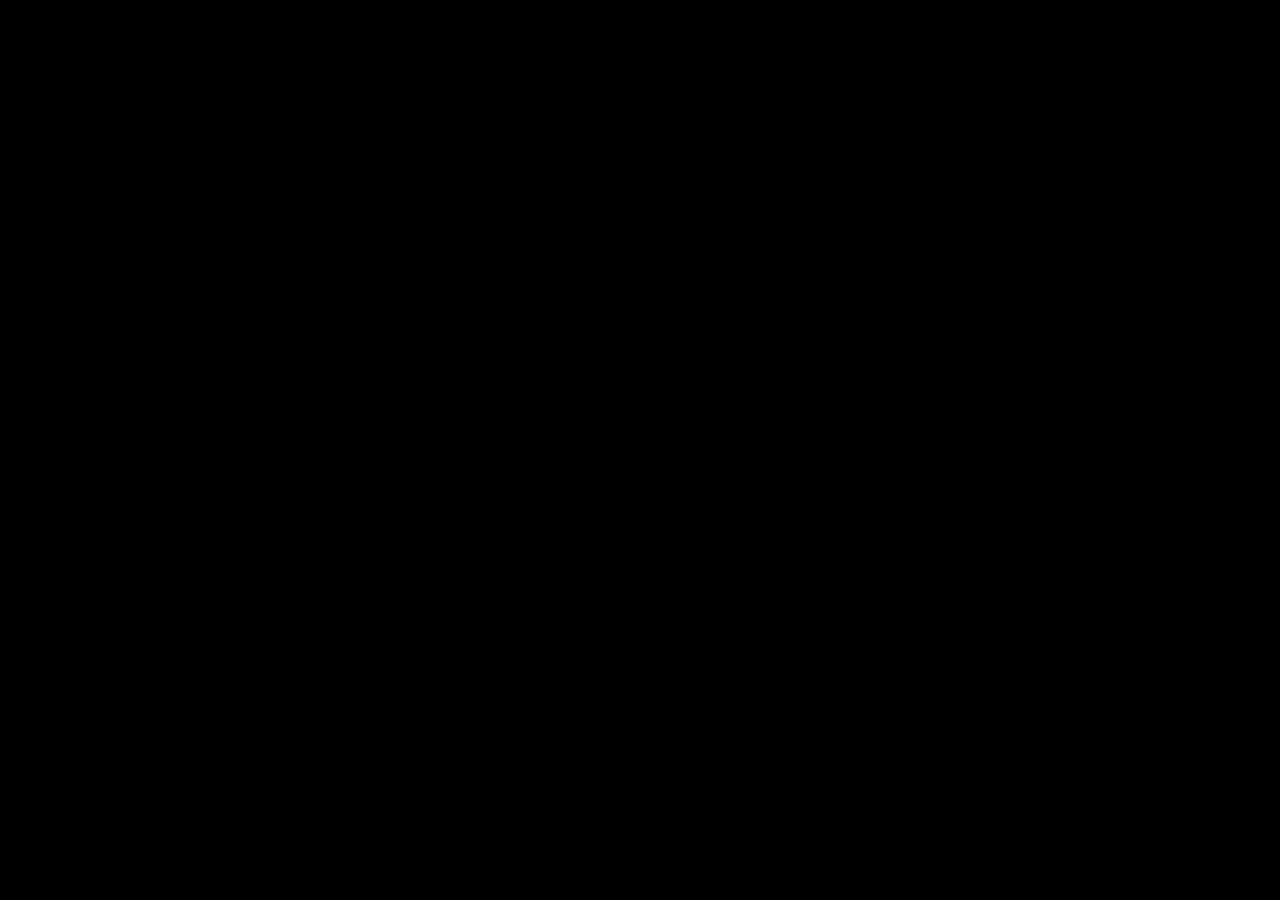
==== index.html @ d5dd2423 "BASE" ====
<!--THIS WEBSITE WAS MADE BY PRIME-->

<!DOCTYPE html>
<html lang="en">

<head>
  <meta charset="UTF-8">
  <meta name="viewport" content="width=device-width, initial-scale=1.0">
  <title>Withered Knights</title>
  <!-- Favicon -->
  <link rel="icon" href="resources/imgs/favicon.ico" type="image/x-icon" />
  <!-- Font Awesome icons -->
  <link rel="stylesheet" href="https://use.fontawesome.com/releases/v5.8.1/css/all.css">
  <!-- Core theme CSS -->
  <link rel="stylesheet" href="styles/styles.css">
</head>

<body>
  <!-- Parallax Pixel Background Animation -->
  <section class="animated-background"> Twitter
    <div id="stars1"></div>
    <div id="stars2"></div>
    <div id="stars3"></div>
  </section>
  <!-- End of Parallax Pixel Background Animation --> PrimeTDMomega

  <a id="profilePicture">
    <img src="resources/imgs/nether-star.png" alt="Profile Picture">
  </a>

  <div id="userName">
    WitheredKnights
  </div>

  <div id="links">
    <a class="link" href="https://github.com/WitheredKnights/wither-bot" target="_blank">
      <i>&nbsp;</i> Wither Bot
    </a>
    <a class="link" href="https://github.com/WitheredKnights/demos-client" target="_blank">
      <i>&nbsp;</i> Demos Client
    </a>
    <a class="link" href="https://github.com/WitheredKnights/lunarCrack" target="_blank">
      <i>&nbsp;</i> Lunar Crack
    </a>
    <a class="link" href="https://github.com/WitheredKnights/resourcePack-Tutorial" target="_blank">
      <i>&nbsp;</i> ResourcePack Tutorial
    </a>
    <a class="link" href="https://github.com/WitheredKnights/badlionCrack" target="_blank">
      <i>&nbsp;</i> Badlion Crack
    </a>
    <a class="link" href="https://github.com/WitheredKnights/WitheredKnights.github.io" target="_blank">
      <i>&nbsp;</i> Website
    </a>
    <a class="link" href="https://github.com/WitheredKnights target="_blank">
      <i>&nbsp;</i> More...
    </a>
  </div>

  <div id="footer">
    Made by • <a class="footer-spons" href="https://github.com/PrimeTDMomega/">prime#6679</a>
  </div>










  <article id="wrap">
    <article id="lightings">
        <section id="one">
              <section id="two">
                  <section id="three">
                      <section id="four">
                          <section id="five">
                              
                          </section>
                      </section>
                  </section>
              </section>
      </section>
      </article>
  </article>











  
</body>

</html>
---- styles/styles.css ----
@import url('https://fonts.googleapis.com/css?family=Karla:400,700&display=swap');

:root {
    --bgColor: #44222b;
    --bgColor2: #090a0f;
    --accentColor: #FFF;
    --font: 'Karla', sans-serif; 
    --delay: .3s;
}





html {
    background: #000;
	width: 100%;
	height: 100%;
}

body {
    margin: 0;
    padding: 0;
    min-height: 100vh;
    font-family: var(--font);
    background: radial-gradient(ellipse at bottom, var(--bgColor) 0%, var(--bgColor2) 100%);
    /* background-image: url('https://bit.ly/3nFVqJh'); */
    opacity: 0;
    animation: 1s ease-out var(--delay) 1 transitionAnimation; /* duration/timing-function/delay/iterations/name */
    animation-fill-mode: forwards;
    background-repeat: no-repeat;
    background-size: cover;
    position: relative;
}

#profilePicture, #profilePicture img {
    position: relative;
    width: 96px;
    height: 96px;
    display: block;
    margin: 40px auto 20px;
    border-radius: 50%;
    -webkit-tap-highlight-color: transparent;
}

#userName {
    color: var(--accentColor);
    font-size: 1rem;
    font-weight: bold;
    line-height: 1.25;
    display: block;
    font-family: var(--font);
    width: 100%;
    text-align: center;
    text-decoration: none;
}

#links {
    max-width: 675px;
    width: auto;
    display: block;
    margin: 27px auto;
}

.link {
    position: relative;
    background-color: transparent;
    color: var(--accentColor);
    border: solid var(--accentColor) 2px;
    border-radius: 10px;
    font-size: 1rem;
    text-align: center;
    display: block;
    margin-left: 10px;
    margin-right: 10px;
    margin-bottom: 10px;
    padding: 10px; /* 17px */
    text-decoration: none;
    /* transition: all .25s cubic-bezier(.08, .59, .29, .99); */
    -webkit-tap-highlight-color: transparent;
}

@media (hover: hover) {
    .link:hover {
        background-color: var(--accentColor);
        color: var(--bgColor);
    }
}

.link:active {
    background-color: var(--accentColor);
    color: var(--bgColor);
}

#footer {
    position: relative;
    padding-bottom: 20px;
    color: var(--accentColor);
    font-size: 1rem;
    display: block;
    font-family: var(--font);
    width: 100%;
    text-align: center;
    text-decoration: none;
}

.footer-spons {
  text-decoration: none;
  text-decoration-color: white;
}

/*-------------------------animations-----------------------*/
@keyframes transitionAnimation {
    0% {
        opacity: 0;
        transform: translateY(-10px);
    }
    100% {
        opacity: 1;
        transform: translateY(0);
    }
}

@keyframes animate {
    0% {
      background-position: -500%;
    }
    100% {
      background-position: 500%;
    }
}

@keyframes animStar {
    from {
        transform: translateY(0px);
    }
    to {
        transform: translateY(-2000px);
    }
}


/*-------------------------popup------------------------*/
/* credits: https://www.-youtube.com/watch?v=lAS2glU0xlc */
.overlay {
    display: flex;
    align-items: center;
    justify-content: center;
    position: fixed;
    top: 0;
    bottom: 0;
    left: 0;
    right: 0;
    background-color: rgba(0, 0, 0, 0.7);
    z-index: 2;
    visibility: hidden;
    opacity: 0;
    overflow: hidden;
    transition: .5s ease-in-out;
}

.popup {
    position: relative;
    top: -43%;
    /* right: -100vh; */
    display: flex;
    flex-direction: column;
    align-items: center;
    max-width: 400px;
    /* max-height: 500px; */
    width: auto;
    height: auto;
    margin: 56px;
    background-color: var(--accentColor);
    /* transform: rotate(32deg); */
    transform: scale(0);
    transition: .5s ease-in-out;
}

.popup-quote {
    font-family : Baskerville, Georgia, serif;
    font-style : italic;
    position: flex;
    color: var(--accentColor);
    padding: 20px;
    background-color: var(--bgColor);
    text-align: center;
    font-size: 1rem;
}

.popup-photo {
    display: flex;
    width: 100%;
    height: 100%;
}

.popup-photo img {
    width: 100%;
    height: 100%;
}

.overlay:target {
    visibility: visible;
    opacity: 1;
}

.overlay:target .popup {
    transform: scale(1);
    top: 0;
    /* right: 0; */
    /* transform: rotate(0); */
}

.popup-close {
    position: absolute;
    right: -1rem;
    top: -1rem;
    width: 3rem;
    height: 3rem;
    font-size: 1.7rem;
    font-weight: 400;
    border-radius: 100%;
    background-color: var(--bgColor);
    z-index: 4;
    color: var(--accentColor);
    line-height: 2.7rem;
    text-align: center;
    cursor: pointer;
    text-decoration: none;
    -webkit-tap-highlight-color: transparent;
}

@media (hover: hover) {
    .popup-close:hover {
        background-color: var(--accentColor);
        color: var(--bgColor);
    }
}

.popup-close:active {
    background-color: var(--accentColor);
    color: var(--bgColor);
}


/*-----------------------parallax-----------------------*/
/* credits: https://www.youtube.com/watch?v=aywzn9cf-_U */
#stars1 {
    width: 1px;
    height: 1px;
    background: transparent;
    animation: animStar 120s linear infinite;

    box-shadow: 779px 1331px #fff, 324px 42px #fff, 303px 586px #fff,
    1312px 276px #fff, 451px 625px #fff, 521px 1931px #fff, 1087px 1871px #fff,
    36px 1546px #fff, 132px 934px #fff, 1698px 901px #fff, 1418px 664px #fff,
    1448px 1157px #fff, 1084px 232px #fff, 347px 1776px #fff, 1722px 243px #fff,
    1629px 835px #fff, 479px 969px #fff, 1231px 960px #fff, 586px 384px #fff,
    164px 527px #fff, 8px 646px #fff, 1150px 1126px #fff, 665px 1357px #fff,
    1556px 1982px #fff, 1260px 1961px #fff, 1675px 1741px #fff,
    1843px 1514px #fff, 718px 1628px #fff, 242px 1343px #fff, 1497px 1880px #fff,
    1364px 230px #fff, 1739px 1302px #fff, 636px 959px #fff, 304px 686px #fff,
    614px 751px #fff, 1935px 816px #fff, 1428px 60px #fff, 355px 335px #fff,
    1594px 158px #fff, 90px 60px #fff, 1553px 162px #fff, 1239px 1825px #fff,
    1945px 587px #fff, 749px 1785px #fff, 1987px 1172px #fff, 1301px 1237px #fff,
    1039px 342px #fff, 1585px 1481px #fff, 995px 1048px #fff, 524px 932px #fff,
    214px 413px #fff, 1701px 1300px #fff, 1037px 1613px #fff, 1871px 996px #fff,
    1360px 1635px #fff, 1110px 1313px #fff, 412px 1783px #fff, 1949px 177px #fff,
    903px 1854px #fff, 700px 1936px #fff, 378px 125px #fff, 308px 834px #fff,
    1118px 962px #fff, 1350px 1929px #fff, 781px 1811px #fff, 561px 137px #fff,
    757px 1148px #fff, 1670px 1979px #fff, 343px 739px #fff, 945px 795px #fff,
    576px 1903px #fff, 1078px 1436px #fff, 1583px 450px #fff, 1366px 474px #fff,
    297px 1873px #fff, 192px 162px #fff, 1624px 1633px #fff, 59px 453px #fff,
    82px 1872px #fff, 1933px 498px #fff, 1966px 1974px #fff, 1975px 1688px #fff,
    779px 314px #fff, 1858px 1543px #fff, 73px 1507px #fff, 1693px 975px #fff,
    1683px 108px #fff, 1768px 1654px #fff, 654px 14px #fff, 494px 171px #fff,
    1689px 1895px #fff, 1660px 263px #fff, 1031px 903px #fff, 1203px 1393px #fff,
    1333px 1421px #fff, 1113px 41px #fff, 1206px 1645px #fff, 1325px 1635px #fff,
    142px 388px #fff, 572px 215px #fff, 1535px 296px #fff, 1419px 407px #fff,
    1379px 1003px #fff, 329px 469px #fff, 1791px 1652px #fff, 935px 1802px #fff,
    1330px 1820px #fff, 421px 1933px #fff, 828px 365px #fff, 275px 316px #fff,
    707px 960px #fff, 1605px 1554px #fff, 625px 58px #fff, 717px 1697px #fff,
    1669px 246px #fff, 1925px 322px #fff, 1154px 1803px #fff, 1929px 295px #fff,
    1248px 240px #fff, 1045px 1755px #fff, 166px 942px #fff, 1888px 1773px #fff,
    678px 1963px #fff, 1370px 569px #fff, 1974px 1400px #fff, 1786px 460px #fff,
    51px 307px #fff, 784px 1400px #fff, 730px 1258px #fff, 1712px 393px #fff,
    416px 170px #fff, 1797px 1932px #fff, 572px 219px #fff, 1557px 1856px #fff,
    218px 8px #fff, 348px 1334px #fff, 469px 413px #fff, 385px 1738px #fff,
    1357px 1818px #fff, 240px 942px #fff, 248px 1847px #fff, 1535px 806px #fff,
    236px 1514px #fff, 1429px 1556px #fff, 73px 1633px #fff, 1398px 1121px #fff,
    671px 1301px #fff, 1404px 1663px #fff, 740px 1018px #fff, 1600px 377px #fff,
    785px 514px #fff, 112px 1084px #fff, 1915px 1887px #fff, 1463px 1848px #fff,
    687px 1115px #fff, 1268px 1768px #fff, 1729px 1425px #fff,
    1284px 1022px #fff, 801px 974px #fff, 1975px 1317px #fff, 1354px 834px #fff,
    1446px 1484px #fff, 1283px 1786px #fff, 11px 523px #fff, 1842px 236px #fff,
    1355px 654px #fff, 429px 7px #fff, 1033px 1128px #fff, 157px 297px #fff,
    545px 635px #fff, 52px 1080px #fff, 827px 1520px #fff, 1121px 490px #fff,
    9px 309px #fff, 1744px 1586px #fff, 1014px 417px #fff, 1534px 524px #fff,
    958px 552px #fff, 1403px 1496px #fff, 387px 703px #fff, 1522px 548px #fff,
    1355px 282px #fff, 1532px 601px #fff, 1838px 790px #fff, 290px 259px #fff,
    295px 598px #fff, 1601px 539px #fff, 1561px 1272px #fff, 34px 1922px #fff,
    1024px 543px #fff, 467px 369px #fff, 722px 333px #fff, 1976px 1255px #fff,
    766px 983px #fff, 1582px 1285px #fff, 12px 512px #fff, 617px 1410px #fff,
    682px 577px #fff, 1334px 1438px #fff, 439px 327px #fff, 1617px 1661px #fff,
    673px 129px #fff, 794px 941px #fff, 1386px 1902px #fff, 37px 1353px #fff,
    1467px 1353px #fff, 416px 18px #fff, 187px 344px #fff, 200px 1898px #fff,
    1491px 1619px #fff, 811px 347px #fff, 924px 1827px #fff, 945px 217px #fff,
    1735px 1228px #fff, 379px 1890px #fff, 79px 761px #fff, 825px 1837px #fff,
    1980px 1558px #fff, 1308px 1573px #fff, 1488px 1726px #fff,
    382px 1208px #fff, 522px 595px #fff, 1277px 1898px #fff, 354px 552px #fff,
    161px 1784px #fff, 614px 251px #fff, 526px 1576px #fff, 17px 212px #fff,
    179px 996px #fff, 467px 1208px #fff, 1944px 1838px #fff, 1140px 1093px #fff,
    858px 1007px #fff, 200px 1064px #fff, 423px 1964px #fff, 1945px 439px #fff,
    1377px 689px #fff, 1120px 1437px #fff, 1876px 668px #fff, 907px 1324px #fff,
    343px 1976px #fff, 1816px 1501px #fff, 1849px 177px #fff, 647px 91px #fff,
    1984px 1012px #fff, 1336px 1300px #fff, 128px 648px #fff, 305px 1060px #fff,
    1324px 826px #fff, 1263px 1314px #fff, 1801px 629px #fff, 1614px 1555px #fff,
    1634px 90px #fff, 1603px 452px #fff, 891px 1984px #fff, 1556px 1906px #fff,
    121px 68px #fff, 1676px 1714px #fff, 516px 936px #fff, 1947px 1492px #fff,
    1455px 1519px #fff, 45px 602px #fff, 205px 1039px #fff, 793px 172px #fff,
    1562px 1739px #fff, 1056px 110px #fff, 1512px 379px #fff, 1795px 1621px #fff,
    1848px 607px #fff, 262px 1719px #fff, 477px 991px #fff, 483px 883px #fff,
    1239px 1197px #fff, 1496px 647px #fff, 1649px 25px #fff, 1491px 1946px #fff,
    119px 996px #fff, 179px 1472px #fff, 1341px 808px #fff, 1565px 1700px #fff,
    407px 1544px #fff, 1754px 357px #fff, 1288px 981px #fff, 902px 1997px #fff,
    1755px 1668px #fff, 186px 877px #fff, 1202px 1882px #fff, 461px 1213px #fff,
    1400px 748px #fff, 1969px 1899px #fff, 809px 522px #fff, 514px 1219px #fff,
    374px 275px #fff, 938px 1973px #fff, 357px 552px #fff, 144px 1722px #fff,
    1572px 912px #fff, 402px 1858px #fff, 1544px 1195px #fff, 667px 1257px #fff,
    727px 1496px #fff, 993px 232px #fff, 1772px 313px #fff, 1040px 1590px #fff,
    1204px 1973px #fff, 1268px 79px #fff, 1555px 1048px #fff, 986px 1707px #fff,
    978px 1710px #fff, 713px 360px #fff, 407px 863px #fff, 461px 736px #fff,
    284px 1608px #fff, 103px 430px #fff, 1283px 1319px #fff, 977px 1186px #fff,
    1966px 1516px #fff, 1287px 1129px #fff, 70px 1098px #fff, 1189px 889px #fff,
    1126px 1734px #fff, 309px 1292px #fff, 879px 764px #fff, 65px 473px #fff,
    1003px 1959px #fff, 658px 791px #fff, 402px 1576px #fff, 35px 622px #fff,
    529px 1589px #fff, 164px 666px #fff, 1876px 1290px #fff, 1541px 526px #fff,
    270px 1297px #fff, 440px 865px #fff, 1500px 802px #fff, 182px 1754px #fff,
    1264px 892px #fff, 272px 1249px #fff, 1289px 1535px #fff, 190px 1646px #fff,
    955px 242px #fff, 1456px 1597px #fff, 1727px 1983px #fff, 635px 801px #fff,
    226px 455px #fff, 1396px 1710px #fff, 849px 1863px #fff, 237px 1264px #fff,
    839px 140px #fff, 1122px 735px #fff, 1280px 15px #fff, 1318px 242px #fff,
    1819px 1148px #fff, 333px 1392px #fff, 1949px 553px #fff, 1878px 1332px #fff,
    467px 548px #fff, 1812px 1082px #fff, 1067px 193px #fff, 243px 156px #fff,
    483px 1616px #fff, 1714px 933px #fff, 759px 1800px #fff, 1822px 995px #fff,
    1877px 572px #fff, 581px 1084px #fff, 107px 732px #fff, 642px 1837px #fff,
    166px 1493px #fff, 1555px 198px #fff, 819px 307px #fff, 947px 345px #fff,
    827px 224px #fff, 927px 1394px #fff, 540px 467px #fff, 1093px 405px #fff,
    1140px 927px #fff, 130px 529px #fff, 33px 1980px #fff, 1147px 1663px #fff,
    1616px 1436px #fff, 528px 710px #fff, 798px 1100px #fff, 505px 1480px #fff,
    899px 641px #fff, 1909px 1949px #fff, 1311px 964px #fff, 979px 1301px #fff,
    1393px 969px #fff, 1793px 1886px #fff, 292px 357px #fff, 1196px 1718px #fff,
    1290px 1994px #fff, 537px 1973px #fff, 1181px 1674px #fff,
    1740px 1566px #fff, 1307px 265px #fff, 922px 522px #fff, 1892px 472px #fff,
    384px 1746px #fff, 392px 1098px #fff, 647px 548px #fff, 390px 1498px #fff,
    1246px 138px #fff, 730px 876px #fff, 192px 1472px #fff, 1790px 1789px #fff,
    928px 311px #fff, 1253px 1647px #fff, 747px 1921px #fff, 1561px 1025px #fff,
    1533px 1292px #fff, 1985px 195px #fff, 728px 729px #fff, 1712px 1936px #fff,
    512px 1717px #fff, 1528px 483px #fff, 313px 1642px #fff, 281px 1849px #fff,
    1212px 799px #fff, 435px 1191px #fff, 1422px 611px #fff, 1718px 1964px #fff,
    411px 944px #fff, 210px 636px #fff, 1502px 1295px #fff, 1434px 349px #fff,
    769px 60px #fff, 747px 1053px #fff, 789px 504px #fff, 1436px 1264px #fff,
    1893px 1225px #fff, 1394px 1788px #fff, 1108px 1317px #fff,
    1673px 1395px #fff, 854px 1010px #fff, 1705px 80px #fff, 1858px 148px #fff,
    1729px 344px #fff, 1388px 664px #fff, 895px 406px #fff, 1479px 157px #fff,
    1441px 1157px #fff, 552px 1900px #fff, 516px 364px #fff, 1647px 189px #fff,
    1427px 1071px #fff, 785px 729px #fff, 1080px 1710px #fff, 504px 204px #fff,
    1177px 1622px #fff, 657px 34px #fff, 1296px 1099px #fff, 248px 180px #fff,
    1212px 1568px #fff, 667px 1562px #fff, 695px 841px #fff, 1608px 1247px #fff,
    751px 882px #fff, 87px 167px #fff, 607px 1368px #fff, 1363px 1203px #fff,
    1836px 317px #fff, 1668px 1703px #fff, 830px 1154px #fff, 1721px 1398px #fff,
    1601px 1280px #fff, 976px 874px #fff, 1743px 254px #fff, 1020px 1815px #fff,
    1670px 1766px #fff, 1890px 735px #fff, 1379px 136px #fff, 1864px 695px #fff,
    206px 965px #fff, 1404px 1932px #fff, 1923px 1360px #fff, 247px 682px #fff,
    519px 1708px #fff, 645px 750px #fff, 1164px 1204px #fff, 834px 323px #fff,
    172px 1350px #fff, 213px 972px #fff, 1837px 190px #fff, 285px 1806px #fff,
    1047px 1299px #fff, 1548px 825px #fff, 1730px 324px #fff, 1346px 1909px #fff,
    772px 270px #fff, 345px 1190px #fff, 478px 1433px #fff, 1479px 25px #fff,
    1994px 1830px #fff, 1744px 732px #fff, 20px 1635px #fff, 690px 1795px #fff,
    1594px 569px #fff, 579px 245px #fff, 1398px 733px #fff, 408px 1352px #fff,
    1774px 120px #fff, 1152px 1370px #fff, 1698px 1810px #fff, 710px 1450px #fff,
    665px 286px #fff, 493px 1720px #fff, 786px 5px #fff, 637px 1140px #fff,
    764px 324px #fff, 927px 310px #fff, 938px 1424px #fff, 1884px 744px #fff,
    913px 462px #fff, 1831px 1936px #fff, 1527px 249px #fff, 36px 1381px #fff,
    1597px 581px #fff, 1530px 355px #fff, 949px 459px #fff, 799px 828px #fff,
    242px 1471px #fff, 654px 797px #fff, 796px 594px #fff, 1365px 678px #fff,
    752px 23px #fff, 1630px 541px #fff, 982px 72px #fff, 1733px 1831px #fff,
    21px 412px #fff, 775px 998px #fff, 335px 1945px #fff, 264px 583px #fff,
    158px 1311px #fff, 528px 164px #fff, 1978px 574px #fff, 717px 1203px #fff,
    734px 1591px #fff, 1555px 820px #fff, 16px 1943px #fff, 1625px 1177px #fff,
    1236px 690px #fff, 1585px 1590px #fff, 1737px 1728px #fff, 721px 698px #fff,
    1804px 1186px #fff, 166px 980px #fff, 1850px 230px #fff, 330px 1712px #fff,
    95px 797px #fff, 1948px 1078px #fff, 469px 939px #fff, 1269px 1899px #fff,
    955px 1220px #fff, 1137px 1075px #fff, 312px 1293px #fff, 986px 1762px #fff,
    1103px 1238px #fff, 428px 1993px #fff, 355px 570px #fff, 977px 1836px #fff,
    1395px 1092px #fff, 276px 913px #fff, 1743px 656px #fff, 773px 502px #fff,
    1686px 1322px #fff, 1516px 1945px #fff, 1334px 501px #fff, 266px 156px #fff,
    455px 655px #fff, 798px 72px #fff, 1059px 1259px #fff, 1402px 1687px #fff,
    236px 1329px #fff, 1455px 786px #fff, 146px 1228px #fff, 1851px 823px #fff,
    1062px 100px #fff, 1220px 953px #fff, 20px 1826px #fff, 36px 1063px #fff,
    1525px 338px #fff, 790px 1521px #fff, 741px 1099px #fff, 288px 1489px #fff,
    700px 1060px #fff, 390px 1071px #fff, 411px 1036px #fff, 1853px 1072px #fff,
    1446px 1085px #fff, 1164px 874px #fff, 924px 925px #fff, 291px 271px #fff,
    1257px 1964px #fff, 1580px 1352px #fff, 1507px 1216px #fff, 211px 956px #fff,
    985px 1195px #fff, 975px 1640px #fff, 518px 101px #fff, 663px 1395px #fff,
    914px 532px #fff, 145px 1320px #fff, 69px 1397px #fff, 982px 523px #fff,
    257px 725px #fff, 1599px 831px #fff, 1636px 1513px #fff, 1250px 1158px #fff,
    1132px 604px #fff, 183px 102px #fff, 1057px 318px #fff, 1247px 1835px #fff,
    1983px 1110px #fff, 1077px 1455px #fff, 921px 1770px #fff, 806px 1350px #fff,
    1938px 1992px #fff, 855px 1260px #fff, 902px 1345px #fff, 658px 1908px #fff,
    1845px 679px #fff, 712px 1482px #fff, 595px 950px #fff, 1784px 1992px #fff,
    1847px 1785px #fff, 691px 1004px #fff, 175px 1179px #fff, 1666px 1911px #fff,
    41px 61px #fff, 971px 1080px #fff, 1830px 1450px #fff, 1351px 1518px #fff,
    1257px 99px #fff, 1395px 1498px #fff, 1117px 252px #fff, 1779px 597px #fff,
    1346px 729px #fff, 1108px 1144px #fff, 402px 691px #fff, 72px 496px #fff,
    1673px 1604px #fff, 1497px 974px #fff, 1865px 1664px #fff, 88px 806px #fff,
    918px 77px #fff, 244px 1118px #fff, 256px 1820px #fff, 1851px 1840px #fff,
    605px 1851px #fff, 634px 383px #fff, 865px 37px #fff, 943px 1024px #fff,
    1951px 177px #fff, 1097px 523px #fff, 985px 1700px #fff, 1243px 122px #fff,
    768px 1070px #fff, 468px 194px #fff, 320px 1867px #fff, 1850px 185px #fff,
    380px 1616px #fff, 468px 1294px #fff, 1122px 1743px #fff, 884px 299px #fff,
    1300px 1917px #fff, 1860px 396px #fff, 1270px 990px #fff, 529px 733px #fff,
    1975px 1347px #fff, 1885px 685px #fff, 226px 506px #fff, 651px 878px #fff,
    1323px 680px #fff, 1284px 680px #fff, 238px 1967px #fff, 911px 174px #fff,
    1111px 521px #fff, 1150px 85px #fff, 794px 502px #fff, 484px 1856px #fff,
    1809px 368px #fff, 112px 953px #fff, 590px 1009px #fff, 1655px 311px #fff,
    100px 1026px #fff, 1803px 352px #fff, 865px 306px #fff, 1077px 1019px #fff,
    1335px 872px #fff, 1647px 1298px #fff, 1233px 1387px #fff, 698px 1036px #fff,
    659px 1860px #fff, 388px 1412px #fff, 1212px 458px #fff, 755px 1468px #fff,
    696px 1654px #fff, 1144px 60px #fff;
}

#stars1:after {
    content: '';
    position: absolute;
    top: auto;
    width: 1px;
    height: 1px;
    background: transparent;

    box-shadow: 779px 1331px #fff, 324px 42px #fff, 303px 586px #fff,
    1312px 276px #fff, 451px 625px #fff, 521px 1931px #fff, 1087px 1871px #fff,
    36px 1546px #fff, 132px 934px #fff, 1698px 901px #fff, 1418px 664px #fff,
    1448px 1157px #fff, 1084px 232px #fff, 347px 1776px #fff, 1722px 243px #fff,
    1629px 835px #fff, 479px 969px #fff, 1231px 960px #fff, 586px 384px #fff,
    164px 527px #fff, 8px 646px #fff, 1150px 1126px #fff, 665px 1357px #fff,
    1556px 1982px #fff, 1260px 1961px #fff, 1675px 1741px #fff,
    1843px 1514px #fff, 718px 1628px #fff, 242px 1343px #fff, 1497px 1880px #fff,
    1364px 230px #fff, 1739px 1302px #fff, 636px 959px #fff, 304px 686px #fff,
    614px 751px #fff, 1935px 816px #fff, 1428px 60px #fff, 355px 335px #fff,
    1594px 158px #fff, 90px 60px #fff, 1553px 162px #fff, 1239px 1825px #fff,
    1945px 587px #fff, 749px 1785px #fff, 1987px 1172px #fff, 1301px 1237px #fff,
    1039px 342px #fff, 1585px 1481px #fff, 995px 1048px #fff, 524px 932px #fff,
    214px 413px #fff, 1701px 1300px #fff, 1037px 1613px #fff, 1871px 996px #fff,
    1360px 1635px #fff, 1110px 1313px #fff, 412px 1783px #fff, 1949px 177px #fff,
    903px 1854px #fff, 700px 1936px #fff, 378px 125px #fff, 308px 834px #fff,
    1118px 962px #fff, 1350px 1929px #fff, 781px 1811px #fff, 561px 137px #fff,
    757px 1148px #fff, 1670px 1979px #fff, 343px 739px #fff, 945px 795px #fff,
    576px 1903px #fff, 1078px 1436px #fff, 1583px 450px #fff, 1366px 474px #fff,
    297px 1873px #fff, 192px 162px #fff, 1624px 1633px #fff, 59px 453px #fff,
    82px 1872px #fff, 1933px 498px #fff, 1966px 1974px #fff, 1975px 1688px #fff,
    779px 314px #fff, 1858px 1543px #fff, 73px 1507px #fff, 1693px 975px #fff,
    1683px 108px #fff, 1768px 1654px #fff, 654px 14px #fff, 494px 171px #fff,
    1689px 1895px #fff, 1660px 263px #fff, 1031px 903px #fff, 1203px 1393px #fff,
    1333px 1421px #fff, 1113px 41px #fff, 1206px 1645px #fff, 1325px 1635px #fff,
    142px 388px #fff, 572px 215px #fff, 1535px 296px #fff, 1419px 407px #fff,
    1379px 1003px #fff, 329px 469px #fff, 1791px 1652px #fff, 935px 1802px #fff,
    1330px 1820px #fff, 421px 1933px #fff, 828px 365px #fff, 275px 316px #fff,
    707px 960px #fff, 1605px 1554px #fff, 625px 58px #fff, 717px 1697px #fff,
    1669px 246px #fff, 1925px 322px #fff, 1154px 1803px #fff, 1929px 295px #fff,
    1248px 240px #fff, 1045px 1755px #fff, 166px 942px #fff, 1888px 1773px #fff,
    678px 1963px #fff, 1370px 569px #fff, 1974px 1400px #fff, 1786px 460px #fff,
    51px 307px #fff, 784px 1400px #fff, 730px 1258px #fff, 1712px 393px #fff,
    416px 170px #fff, 1797px 1932px #fff, 572px 219px #fff, 1557px 1856px #fff,
    218px 8px #fff, 348px 1334px #fff, 469px 413px #fff, 385px 1738px #fff,
    1357px 1818px #fff, 240px 942px #fff, 248px 1847px #fff, 1535px 806px #fff,
    236px 1514px #fff, 1429px 1556px #fff, 73px 1633px #fff, 1398px 1121px #fff,
    671px 1301px #fff, 1404px 1663px #fff, 740px 1018px #fff, 1600px 377px #fff,
    785px 514px #fff, 112px 1084px #fff, 1915px 1887px #fff, 1463px 1848px #fff,
    687px 1115px #fff, 1268px 1768px #fff, 1729px 1425px #fff,
    1284px 1022px #fff, 801px 974px #fff, 1975px 1317px #fff, 1354px 834px #fff,
    1446px 1484px #fff, 1283px 1786px #fff, 11px 523px #fff, 1842px 236px #fff,
    1355px 654px #fff, 429px 7px #fff, 1033px 1128px #fff, 157px 297px #fff,
    545px 635px #fff, 52px 1080px #fff, 827px 1520px #fff, 1121px 490px #fff,
    9px 309px #fff, 1744px 1586px #fff, 1014px 417px #fff, 1534px 524px #fff,
    958px 552px #fff, 1403px 1496px #fff, 387px 703px #fff, 1522px 548px #fff,
    1355px 282px #fff, 1532px 601px #fff, 1838px 790px #fff, 290px 259px #fff,
    295px 598px #fff, 1601px 539px #fff, 1561px 1272px #fff, 34px 1922px #fff,
    1024px 543px #fff, 467px 369px #fff, 722px 333px #fff, 1976px 1255px #fff,
    766px 983px #fff, 1582px 1285px #fff, 12px 512px #fff, 617px 1410px #fff,
    682px 577px #fff, 1334px 1438px #fff, 439px 327px #fff, 1617px 1661px #fff,
    673px 129px #fff, 794px 941px #fff, 1386px 1902px #fff, 37px 1353px #fff,
    1467px 1353px #fff, 416px 18px #fff, 187px 344px #fff, 200px 1898px #fff,
    1491px 1619px #fff, 811px 347px #fff, 924px 1827px #fff, 945px 217px #fff,
    1735px 1228px #fff, 379px 1890px #fff, 79px 761px #fff, 825px 1837px #fff,
    1980px 1558px #fff, 1308px 1573px #fff, 1488px 1726px #fff,
    382px 1208px #fff, 522px 595px #fff, 1277px 1898px #fff, 354px 552px #fff,
    161px 1784px #fff, 614px 251px #fff, 526px 1576px #fff, 17px 212px #fff,
    179px 996px #fff, 467px 1208px #fff, 1944px 1838px #fff, 1140px 1093px #fff,
    858px 1007px #fff, 200px 1064px #fff, 423px 1964px #fff, 1945px 439px #fff,
    1377px 689px #fff, 1120px 1437px #fff, 1876px 668px #fff, 907px 1324px #fff,
    343px 1976px #fff, 1816px 1501px #fff, 1849px 177px #fff, 647px 91px #fff,
    1984px 1012px #fff, 1336px 1300px #fff, 128px 648px #fff, 305px 1060px #fff,
    1324px 826px #fff, 1263px 1314px #fff, 1801px 629px #fff, 1614px 1555px #fff,
    1634px 90px #fff, 1603px 452px #fff, 891px 1984px #fff, 1556px 1906px #fff,
    121px 68px #fff, 1676px 1714px #fff, 516px 936px #fff, 1947px 1492px #fff,
    1455px 1519px #fff, 45px 602px #fff, 205px 1039px #fff, 793px 172px #fff,
    1562px 1739px #fff, 1056px 110px #fff, 1512px 379px #fff, 1795px 1621px #fff,
    1848px 607px #fff, 262px 1719px #fff, 477px 991px #fff, 483px 883px #fff,
    1239px 1197px #fff, 1496px 647px #fff, 1649px 25px #fff, 1491px 1946px #fff,
    119px 996px #fff, 179px 1472px #fff, 1341px 808px #fff, 1565px 1700px #fff,
    407px 1544px #fff, 1754px 357px #fff, 1288px 981px #fff, 902px 1997px #fff,
    1755px 1668px #fff, 186px 877px #fff, 1202px 1882px #fff, 461px 1213px #fff,
    1400px 748px #fff, 1969px 1899px #fff, 809px 522px #fff, 514px 1219px #fff,
    374px 275px #fff, 938px 1973px #fff, 357px 552px #fff, 144px 1722px #fff,
    1572px 912px #fff, 402px 1858px #fff, 1544px 1195px #fff, 667px 1257px #fff,
    727px 1496px #fff, 993px 232px #fff, 1772px 313px #fff, 1040px 1590px #fff,
    1204px 1973px #fff, 1268px 79px #fff, 1555px 1048px #fff, 986px 1707px #fff,
    978px 1710px #fff, 713px 360px #fff, 407px 863px #fff, 461px 736px #fff,
    284px 1608px #fff, 103px 430px #fff, 1283px 1319px #fff, 977px 1186px #fff,
    1966px 1516px #fff, 1287px 1129px #fff, 70px 1098px #fff, 1189px 889px #fff,
    1126px 1734px #fff, 309px 1292px #fff, 879px 764px #fff, 65px 473px #fff,
    1003px 1959px #fff, 658px 791px #fff, 402px 1576px #fff, 35px 622px #fff,
    529px 1589px #fff, 164px 666px #fff, 1876px 1290px #fff, 1541px 526px #fff,
    270px 1297px #fff, 440px 865px #fff, 1500px 802px #fff, 182px 1754px #fff,
    1264px 892px #fff, 272px 1249px #fff, 1289px 1535px #fff, 190px 1646px #fff,
    955px 242px #fff, 1456px 1597px #fff, 1727px 1983px #fff, 635px 801px #fff,
    226px 455px #fff, 1396px 1710px #fff, 849px 1863px #fff, 237px 1264px #fff,
    839px 140px #fff, 1122px 735px #fff, 1280px 15px #fff, 1318px 242px #fff,
    1819px 1148px #fff, 333px 1392px #fff, 1949px 553px #fff, 1878px 1332px #fff,
    467px 548px #fff, 1812px 1082px #fff, 1067px 193px #fff, 243px 156px #fff,
    483px 1616px #fff, 1714px 933px #fff, 759px 1800px #fff, 1822px 995px #fff,
    1877px 572px #fff, 581px 1084px #fff, 107px 732px #fff, 642px 1837px #fff,
    166px 1493px #fff, 1555px 198px #fff, 819px 307px #fff, 947px 345px #fff,
    827px 224px #fff, 927px 1394px #fff, 540px 467px #fff, 1093px 405px #fff,
    1140px 927px #fff, 130px 529px #fff, 33px 1980px #fff, 1147px 1663px #fff,
    1616px 1436px #fff, 528px 710px #fff, 798px 1100px #fff, 505px 1480px #fff,
    899px 641px #fff, 1909px 1949px #fff, 1311px 964px #fff, 979px 1301px #fff,
    1393px 969px #fff, 1793px 1886px #fff, 292px 357px #fff, 1196px 1718px #fff,
    1290px 1994px #fff, 537px 1973px #fff, 1181px 1674px #fff,
    1740px 1566px #fff, 1307px 265px #fff, 922px 522px #fff, 1892px 472px #fff,
    384px 1746px #fff, 392px 1098px #fff, 647px 548px #fff, 390px 1498px #fff,
    1246px 138px #fff, 730px 876px #fff, 192px 1472px #fff, 1790px 1789px #fff,
    928px 311px #fff, 1253px 1647px #fff, 747px 1921px #fff, 1561px 1025px #fff,
    1533px 1292px #fff, 1985px 195px #fff, 728px 729px #fff, 1712px 1936px #fff,
    512px 1717px #fff, 1528px 483px #fff, 313px 1642px #fff, 281px 1849px #fff,
    1212px 799px #fff, 435px 1191px #fff, 1422px 611px #fff, 1718px 1964px #fff,
    411px 944px #fff, 210px 636px #fff, 1502px 1295px #fff, 1434px 349px #fff,
    769px 60px #fff, 747px 1053px #fff, 789px 504px #fff, 1436px 1264px #fff,
    1893px 1225px #fff, 1394px 1788px #fff, 1108px 1317px #fff,
    1673px 1395px #fff, 854px 1010px #fff, 1705px 80px #fff, 1858px 148px #fff,
    1729px 344px #fff, 1388px 664px #fff, 895px 406px #fff, 1479px 157px #fff,
    1441px 1157px #fff, 552px 1900px #fff, 516px 364px #fff, 1647px 189px #fff,
    1427px 1071px #fff, 785px 729px #fff, 1080px 1710px #fff, 504px 204px #fff,
    1177px 1622px #fff, 657px 34px #fff, 1296px 1099px #fff, 248px 180px #fff,
    1212px 1568px #fff, 667px 1562px #fff, 695px 841px #fff, 1608px 1247px #fff,
    751px 882px #fff, 87px 167px #fff, 607px 1368px #fff, 1363px 1203px #fff,
    1836px 317px #fff, 1668px 1703px #fff, 830px 1154px #fff, 1721px 1398px #fff,
    1601px 1280px #fff, 976px 874px #fff, 1743px 254px #fff, 1020px 1815px #fff,
    1670px 1766px #fff, 1890px 735px #fff, 1379px 136px #fff, 1864px 695px #fff,
    206px 965px #fff, 1404px 1932px #fff, 1923px 1360px #fff, 247px 682px #fff,
    519px 1708px #fff, 645px 750px #fff, 1164px 1204px #fff, 834px 323px #fff,
    172px 1350px #fff, 213px 972px #fff, 1837px 190px #fff, 285px 1806px #fff,
    1047px 1299px #fff, 1548px 825px #fff, 1730px 324px #fff, 1346px 1909px #fff,
    772px 270px #fff, 345px 1190px #fff, 478px 1433px #fff, 1479px 25px #fff,
    1994px 1830px #fff, 1744px 732px #fff, 20px 1635px #fff, 690px 1795px #fff,
    1594px 569px #fff, 579px 245px #fff, 1398px 733px #fff, 408px 1352px #fff,
    1774px 120px #fff, 1152px 1370px #fff, 1698px 1810px #fff, 710px 1450px #fff,
    665px 286px #fff, 493px 1720px #fff, 786px 5px #fff, 637px 1140px #fff,
    764px 324px #fff, 927px 310px #fff, 938px 1424px #fff, 1884px 744px #fff,
    913px 462px #fff, 1831px 1936px #fff, 1527px 249px #fff, 36px 1381px #fff,
    1597px 581px #fff, 1530px 355px #fff, 949px 459px #fff, 799px 828px #fff,
    242px 1471px #fff, 654px 797px #fff, 796px 594px #fff, 1365px 678px #fff,
    752px 23px #fff, 1630px 541px #fff, 982px 72px #fff, 1733px 1831px #fff,
    21px 412px #fff, 775px 998px #fff, 335px 1945px #fff, 264px 583px #fff,
    158px 1311px #fff, 528px 164px #fff, 1978px 574px #fff, 717px 1203px #fff,
    734px 1591px #fff, 1555px 820px #fff, 16px 1943px #fff, 1625px 1177px #fff,
    1236px 690px #fff, 1585px 1590px #fff, 1737px 1728px #fff, 721px 698px #fff,
    1804px 1186px #fff, 166px 980px #fff, 1850px 230px #fff, 330px 1712px #fff,
    95px 797px #fff, 1948px 1078px #fff, 469px 939px #fff, 1269px 1899px #fff,
    955px 1220px #fff, 1137px 1075px #fff, 312px 1293px #fff, 986px 1762px #fff,
    1103px 1238px #fff, 428px 1993px #fff, 355px 570px #fff, 977px 1836px #fff,
    1395px 1092px #fff, 276px 913px #fff, 1743px 656px #fff, 773px 502px #fff,
    1686px 1322px #fff, 1516px 1945px #fff, 1334px 501px #fff, 266px 156px #fff,
    455px 655px #fff, 798px 72px #fff, 1059px 1259px #fff, 1402px 1687px #fff,
    236px 1329px #fff, 1455px 786px #fff, 146px 1228px #fff, 1851px 823px #fff,
    1062px 100px #fff, 1220px 953px #fff, 20px 1826px #fff, 36px 1063px #fff,
    1525px 338px #fff, 790px 1521px #fff, 741px 1099px #fff, 288px 1489px #fff,
    700px 1060px #fff, 390px 1071px #fff, 411px 1036px #fff, 1853px 1072px #fff,
    1446px 1085px #fff, 1164px 874px #fff, 924px 925px #fff, 291px 271px #fff,
    1257px 1964px #fff, 1580px 1352px #fff, 1507px 1216px #fff, 211px 956px #fff,
    985px 1195px #fff, 975px 1640px #fff, 518px 101px #fff, 663px 1395px #fff,
    914px 532px #fff, 145px 1320px #fff, 69px 1397px #fff, 982px 523px #fff,
    257px 725px #fff, 1599px 831px #fff, 1636px 1513px #fff, 1250px 1158px #fff,
    1132px 604px #fff, 183px 102px #fff, 1057px 318px #fff, 1247px 1835px #fff,
    1983px 1110px #fff, 1077px 1455px #fff, 921px 1770px #fff, 806px 1350px #fff,
    1938px 1992px #fff, 855px 1260px #fff, 902px 1345px #fff, 658px 1908px #fff,
    1845px 679px #fff, 712px 1482px #fff, 595px 950px #fff, 1784px 1992px #fff,
    1847px 1785px #fff, 691px 1004px #fff, 175px 1179px #fff, 1666px 1911px #fff,
    41px 61px #fff, 971px 1080px #fff, 1830px 1450px #fff, 1351px 1518px #fff,
    1257px 99px #fff, 1395px 1498px #fff, 1117px 252px #fff, 1779px 597px #fff,
    1346px 729px #fff, 1108px 1144px #fff, 402px 691px #fff, 72px 496px #fff,
    1673px 1604px #fff, 1497px 974px #fff, 1865px 1664px #fff, 88px 806px #fff,
    918px 77px #fff, 244px 1118px #fff, 256px 1820px #fff, 1851px 1840px #fff,
    605px 1851px #fff, 634px 383px #fff, 865px 37px #fff, 943px 1024px #fff,
    1951px 177px #fff, 1097px 523px #fff, 985px 1700px #fff, 1243px 122px #fff,
    768px 1070px #fff, 468px 194px #fff, 320px 1867px #fff, 1850px 185px #fff,
    380px 1616px #fff, 468px 1294px #fff, 1122px 1743px #fff, 884px 299px #fff,
    1300px 1917px #fff, 1860px 396px #fff, 1270px 990px #fff, 529px 733px #fff,
    1975px 1347px #fff, 1885px 685px #fff, 226px 506px #fff, 651px 878px #fff,
    1323px 680px #fff, 1284px 680px #fff, 238px 1967px #fff, 911px 174px #fff,
    1111px 521px #fff, 1150px 85px #fff, 794px 502px #fff, 484px 1856px #fff,
    1809px 368px #fff, 112px 953px #fff, 590px 1009px #fff, 1655px 311px #fff,
    100px 1026px #fff, 1803px 352px #fff, 865px 306px #fff, 1077px 1019px #fff,
    1335px 872px #fff, 1647px 1298px #fff, 1233px 1387px #fff, 698px 1036px #fff,
    659px 1860px #fff, 388px 1412px #fff, 1212px 458px #fff, 755px 1468px #fff,
    696px 1654px #fff, 1144px 60px #fff;
}

#stars2 {
    width: 1px;
    height: 1px;
    background: transparent;
    animation: animStar 180s linear infinite;

    box-shadow: 1448px 320px #fff, 1775px 1663px #fff, 332px 1364px #fff,
    878px 340px #fff, 569px 1832px #fff, 1422px 1684px #fff, 1946px 1907px #fff,
    121px 979px #fff, 1044px 1069px #fff, 463px 381px #fff, 423px 112px #fff,
    523px 1179px #fff, 779px 654px #fff, 1398px 694px #fff, 1085px 1464px #fff,
    1599px 1869px #fff, 801px 1882px #fff, 779px 1231px #fff, 552px 932px #fff,
    1057px 1196px #fff, 282px 1280px #fff, 496px 1986px #fff, 1833px 1120px #fff,
    1802px 1293px #fff, 6px 1696px #fff, 412px 1902px #fff, 605px 438px #fff,
    24px 1212px #fff, 234px 1320px #fff, 544px 344px #fff, 1107px 170px #fff,
    1603px 196px #fff, 905px 648px #fff, 68px 1458px #fff, 649px 1969px #fff,
    744px 675px #fff, 1127px 478px #fff, 714px 1814px #fff, 1486px 526px #fff,
    270px 1636px #fff, 1931px 149px #fff, 1807px 378px #fff, 8px 390px #fff,
    1415px 699px #fff, 1473px 1211px #fff, 1590px 141px #fff, 270px 1705px #fff,
    69px 1423px #fff, 1108px 1053px #fff, 1946px 128px #fff, 371px 371px #fff,
    1490px 220px #fff, 357px 1885px #fff, 363px 363px #fff, 1896px 1256px #fff,
    1979px 1050px #fff, 947px 1342px #fff, 1754px 242px #fff, 514px 974px #fff,
    65px 1477px #fff, 1840px 547px #fff, 950px 695px #fff, 459px 1150px #fff,
    1124px 1502px #fff, 481px 940px #fff, 680px 839px #fff, 797px 1169px #fff,
    1977px 1491px #fff, 734px 1724px #fff, 210px 298px #fff, 816px 628px #fff,
    686px 770px #fff, 1721px 267px #fff, 1663px 511px #fff, 1481px 1141px #fff,
    582px 248px #fff, 1308px 953px #fff, 628px 657px #fff, 897px 1535px #fff,
    270px 931px #fff, 791px 467px #fff, 1336px 1732px #fff, 1013px 1653px #fff,
    1911px 956px #fff, 587px 816px #fff, 83px 456px #fff, 930px 1478px #fff,
    1587px 1694px #fff, 614px 1200px #fff, 302px 1782px #fff, 1711px 1432px #fff,
    443px 904px #fff, 1666px 714px #fff, 1588px 1167px #fff, 273px 1075px #fff,
    1679px 461px #fff, 721px 664px #fff, 1202px 10px #fff, 166px 1126px #fff,
    331px 1628px #fff, 430px 1565px #fff, 1585px 509px #fff, 640px 38px #fff,
    822px 837px #fff, 1760px 1664px #fff, 1122px 1458px #fff, 398px 131px #fff,
    689px 285px #fff, 460px 652px #fff, 1627px 365px #fff, 348px 1648px #fff,
    819px 1946px #fff, 981px 1917px #fff, 323px 76px #fff, 979px 684px #fff,
    887px 536px #fff, 1348px 1596px #fff, 1055px 666px #fff, 1402px 1797px #fff,
    1300px 1055px #fff, 937px 238px #fff, 1474px 1815px #fff, 1144px 1710px #fff,
    1629px 1087px #fff, 911px 919px #fff, 771px 819px #fff, 403px 720px #fff,
    163px 736px #fff, 1062px 238px #fff, 1774px 818px #fff, 1874px 1178px #fff,
    1177px 699px #fff, 1244px 1244px #fff, 1371px 58px #fff, 564px 1515px #fff,
    1824px 487px #fff, 929px 702px #fff, 394px 1348px #fff, 1161px 641px #fff,
    219px 1841px #fff, 358px 941px #fff, 140px 1759px #fff, 1019px 1345px #fff,
    274px 436px #fff, 1433px 1605px #fff, 1798px 1426px #fff, 294px 1848px #fff,
    1681px 1877px #fff, 1344px 1824px #fff, 1439px 1632px #fff,
    161px 1012px #fff, 1308px 588px #fff, 1789px 582px #fff, 721px 1910px #fff,
    318px 218px #fff, 607px 319px #fff, 495px 535px #fff, 1552px 1575px #fff,
    1562px 67px #fff, 403px 926px #fff, 1096px 1800px #fff, 1814px 1709px #fff,
    1882px 1831px #fff, 533px 46px #fff, 823px 969px #fff, 530px 165px #fff,
    1030px 352px #fff, 1681px 313px #fff, 338px 115px #fff, 1607px 211px #fff,
    1718px 1184px #fff, 1589px 659px #fff, 278px 355px #fff, 464px 1464px #fff,
    1165px 277px #fff, 950px 694px #fff, 1746px 293px #fff, 793px 911px #fff,
    528px 773px #fff, 1883px 1694px #fff, 748px 182px #fff, 1924px 1531px #fff,
    100px 636px #fff, 1473px 1445px #fff, 1264px 1244px #fff, 850px 1377px #fff,
    987px 1976px #fff, 933px 1761px #fff, 922px 1270px #fff, 500px 396px #fff,
    1324px 8px #fff, 1967px 1814px #fff, 1072px 1401px #fff, 961px 37px #fff,
    156px 81px #fff, 1915px 502px #fff, 1076px 1846px #fff, 152px 1669px #fff,
    986px 1529px #fff, 1667px 1137px #fff;
}

#stars2:after {
    content: '';
    position: absolute;
    top: auto;
    width: 1px;
    height: 1px;
    background: transparent;

    box-shadow: 1448px 320px #fff, 1775px 1663px #fff, 332px 1364px #fff,
    878px 340px #fff, 569px 1832px #fff, 1422px 1684px #fff, 1946px 1907px #fff,
    121px 979px #fff, 1044px 1069px #fff, 463px 381px #fff, 423px 112px #fff,
    523px 1179px #fff, 779px 654px #fff, 1398px 694px #fff, 1085px 1464px #fff,
    1599px 1869px #fff, 801px 1882px #fff, 779px 1231px #fff, 552px 932px #fff,
    1057px 1196px #fff, 282px 1280px #fff, 496px 1986px #fff, 1833px 1120px #fff,
    1802px 1293px #fff, 6px 1696px #fff, 412px 1902px #fff, 605px 438px #fff,
    24px 1212px #fff, 234px 1320px #fff, 544px 344px #fff, 1107px 170px #fff,
    1603px 196px #fff, 905px 648px #fff, 68px 1458px #fff, 649px 1969px #fff,
    744px 675px #fff, 1127px 478px #fff, 714px 1814px #fff, 1486px 526px #fff,
    270px 1636px #fff, 1931px 149px #fff, 1807px 378px #fff, 8px 390px #fff,
    1415px 699px #fff, 1473px 1211px #fff, 1590px 141px #fff, 270px 1705px #fff,
    69px 1423px #fff, 1108px 1053px #fff, 1946px 128px #fff, 371px 371px #fff,
    1490px 220px #fff, 357px 1885px #fff, 363px 363px #fff, 1896px 1256px #fff,
    1979px 1050px #fff, 947px 1342px #fff, 1754px 242px #fff, 514px 974px #fff,
    65px 1477px #fff, 1840px 547px #fff, 950px 695px #fff, 459px 1150px #fff,
    1124px 1502px #fff, 481px 940px #fff, 680px 839px #fff, 797px 1169px #fff,
    1977px 1491px #fff, 734px 1724px #fff, 210px 298px #fff, 816px 628px #fff,
    686px 770px #fff, 1721px 267px #fff, 1663px 511px #fff, 1481px 1141px #fff,
    582px 248px #fff, 1308px 953px #fff, 628px 657px #fff, 897px 1535px #fff,
    270px 931px #fff, 791px 467px #fff, 1336px 1732px #fff, 1013px 1653px #fff,
    1911px 956px #fff, 587px 816px #fff, 83px 456px #fff, 930px 1478px #fff,
    1587px 1694px #fff, 614px 1200px #fff, 302px 1782px #fff, 1711px 1432px #fff,
    443px 904px #fff, 1666px 714px #fff, 1588px 1167px #fff, 273px 1075px #fff,
    1679px 461px #fff, 721px 664px #fff, 1202px 10px #fff, 166px 1126px #fff,
    331px 1628px #fff, 430px 1565px #fff, 1585px 509px #fff, 640px 38px #fff,
    822px 837px #fff, 1760px 1664px #fff, 1122px 1458px #fff, 398px 131px #fff,
    689px 285px #fff, 460px 652px #fff, 1627px 365px #fff, 348px 1648px #fff,
    819px 1946px #fff, 981px 1917px #fff, 323px 76px #fff, 979px 684px #fff,
    887px 536px #fff, 1348px 1596px #fff, 1055px 666px #fff, 1402px 1797px #fff,
    1300px 1055px #fff, 937px 238px #fff, 1474px 1815px #fff, 1144px 1710px #fff,
    1629px 1087px #fff, 911px 919px #fff, 771px 819px #fff, 403px 720px #fff,
    163px 736px #fff, 1062px 238px #fff, 1774px 818px #fff, 1874px 1178px #fff,
    1177px 699px #fff, 1244px 1244px #fff, 1371px 58px #fff, 564px 1515px #fff,
    1824px 487px #fff, 929px 702px #fff, 394px 1348px #fff, 1161px 641px #fff,
    219px 1841px #fff, 358px 941px #fff, 140px 1759px #fff, 1019px 1345px #fff,
    274px 436px #fff, 1433px 1605px #fff, 1798px 1426px #fff, 294px 1848px #fff,
    1681px 1877px #fff, 1344px 1824px #fff, 1439px 1632px #fff,
    161px 1012px #fff, 1308px 588px #fff, 1789px 582px #fff, 721px 1910px #fff,
    318px 218px #fff, 607px 319px #fff, 495px 535px #fff, 1552px 1575px #fff,
    1562px 67px #fff, 403px 926px #fff, 1096px 1800px #fff, 1814px 1709px #fff,
    1882px 1831px #fff, 533px 46px #fff, 823px 969px #fff, 530px 165px #fff,
    1030px 352px #fff, 1681px 313px #fff, 338px 115px #fff, 1607px 211px #fff,
    1718px 1184px #fff, 1589px 659px #fff, 278px 355px #fff, 464px 1464px #fff,
    1165px 277px #fff, 950px 694px #fff, 1746px 293px #fff, 793px 911px #fff,
    528px 773px #fff, 1883px 1694px #fff, 748px 182px #fff, 1924px 1531px #fff,
    100px 636px #fff, 1473px 1445px #fff, 1264px 1244px #fff, 850px 1377px #fff,
    987px 1976px #fff, 933px 1761px #fff, 922px 1270px #fff, 500px 396px #fff,
    1324px 8px #fff, 1967px 1814px #fff, 1072px 1401px #fff, 961px 37px #fff,
    156px 81px #fff, 1915px 502px #fff, 1076px 1846px #fff, 152px 1669px #fff,
    986px 1529px #fff, 1667px 1137px #fff;
}

#stars3 {
    width: 1px;
    height: 1px;
    background: transparent;
    animation: animStar 240s linear infinite;

    box-shadow: 387px 1878px #fff, 760px 1564px #fff, 1487px 999px #fff,
    948px 1828px #fff, 1977px 1001px #fff, 1284px 1963px #fff, 656px 284px #fff,
    1268px 1635px #fff, 1820px 598px #fff, 642px 1900px #fff, 296px 57px #fff,
    921px 1620px #fff, 476px 1858px #fff, 658px 613px #fff, 1171px 1363px #fff,
    1419px 283px #fff, 1037px 731px #fff, 503px 663px #fff, 1562px 463px #fff,
    383px 1197px #fff, 1171px 1233px #fff, 876px 1768px #fff, 856px 1615px #fff,
    1375px 1924px #fff, 1725px 918px #fff, 952px 119px #fff, 768px 1212px #fff,
    992px 1462px #fff, 1929px 717px #fff, 1947px 755px #fff, 1818px 1123px #fff,
    1896px 1672px #fff, 460px 198px #fff, 256px 271px #fff, 752px 544px #fff,
    1222px 1859px #fff, 1851px 443px #fff, 313px 1858px #fff, 709px 446px #fff,
    1546px 697px #fff, 674px 1155px #fff, 1112px 130px #fff, 355px 1790px #fff,
    1496px 974px #fff, 1696px 480px #fff, 1316px 1265px #fff, 1645px 1063px #fff,
    1182px 237px #fff, 427px 1582px #fff, 859px 253px #fff, 458px 939px #fff,
    1517px 1644px #fff, 1943px 60px #fff, 212px 1650px #fff, 966px 1786px #fff,
    473px 712px #fff, 130px 76px #fff, 1417px 1186px #fff, 909px 1580px #fff,
    1913px 762px #fff, 204px 1143px #fff, 1998px 1057px #fff, 1468px 1301px #fff,
    144px 1676px #fff, 21px 1601px #fff, 382px 1362px #fff, 912px 753px #fff,
    1488px 1405px #fff, 802px 156px #fff, 174px 550px #fff, 338px 1366px #fff,
    1197px 774px #fff, 602px 486px #fff, 682px 1877px #fff, 348px 1503px #fff,
    407px 1139px #fff, 950px 1400px #fff, 922px 1139px #fff, 1697px 293px #fff,
    1238px 1281px #fff, 1038px 1197px #fff, 376px 1889px #fff,
    1255px 1680px #fff, 1008px 1316px #fff, 1538px 1447px #fff,
    1186px 874px #fff, 1967px 640px #fff, 1341px 19px #fff, 29px 1732px #fff,
    16px 1650px #fff, 1021px 1075px #fff, 723px 424px #fff, 1175px 41px #fff,
    494px 1957px #fff, 1296px 431px #fff, 175px 1507px #fff, 831px 121px #fff,
    498px 1947px #fff, 617px 880px #fff, 240px 403px #fff;
}

#stars3:after {
    content: '';
    position: absolute;
    top: auto;
    width: 1px;
    height: 1px;
    background: transparent;

    box-shadow: 387px 1878px #fff, 760px 1564px #fff, 1487px 999px #fff,
    948px 1828px #fff, 1977px 1001px #fff, 1284px 1963px #fff, 656px 284px #fff,
    1268px 1635px #fff, 1820px 598px #fff, 642px 1900px #fff, 296px 57px #fff,
    921px 1620px #fff, 476px 1858px #fff, 658px 613px #fff, 1171px 1363px #fff,
    1419px 283px #fff, 1037px 731px #fff, 503px 663px #fff, 1562px 463px #fff,
    383px 1197px #fff, 1171px 1233px #fff, 876px 1768px #fff, 856px 1615px #fff,
    1375px 1924px #fff, 1725px 918px #fff, 952px 119px #fff, 768px 1212px #fff,
    992px 1462px #fff, 1929px 717px #fff, 1947px 755px #fff, 1818px 1123px #fff,
    1896px 1672px #fff, 460px 198px #fff, 256px 271px #fff, 752px 544px #fff,
    1222px 1859px #fff, 1851px 443px #fff, 313px 1858px #fff, 709px 446px #fff,
    1546px 697px #fff, 674px 1155px #fff, 1112px 130px #fff, 355px 1790px #fff,
    1496px 974px #fff, 1696px 480px #fff, 1316px 1265px #fff, 1645px 1063px #fff,
    1182px 237px #fff, 427px 1582px #fff, 859px 253px #fff, 458px 939px #fff,
    1517px 1644px #fff, 1943px 60px #fff, 212px 1650px #fff, 966px 1786px #fff,
    473px 712px #fff, 130px 76px #fff, 1417px 1186px #fff, 909px 1580px #fff,
    1913px 762px #fff, 204px 1143px #fff, 1998px 1057px #fff, 1468px 1301px #fff,
    144px 1676px #fff, 21px 1601px #fff, 382px 1362px #fff, 912px 753px #fff,
    1488px 1405px #fff, 802px 156px #fff, 174px 550px #fff, 338px 1366px #fff,
    1197px 774px #fff, 602px 486px #fff, 682px 1877px #fff, 348px 1503px #fff,
    407px 1139px #fff, 950px 1400px #fff, 922px 1139px #fff, 1697px 293px #fff,
    1238px 1281px #fff, 1038px 1197px #fff, 376px 1889px #fff,
    1255px 1680px #fff, 1008px 1316px #fff, 1538px 1447px #fff,
    1186px 874px #fff, 1967px 640px #fff, 1341px 19px #fff, 29px 1732px #fff,
    16px 1650px #fff, 1021px 1075px #fff, 723px 424px #fff, 1175px 41px #fff,
    494px 1957px #fff, 1296px 431px #fff, 175px 1507px #fff, 831px 121px #fff,
    498px 1947px #fff, 617px 880px #fff, 240px 403px #fff;
} 

#wrap
{
	width: 100%;
	height: 100%;
	position: relative;
	margin: 0 auto 0 auto;
	overflow: hidden;
}

#lightings
{
	bottom: -60px;
	position: absolute;
	width: 100%;
}

section
{
	/*border-radius*/
	-webkit-border-radius: 50%;
	-moz-border-radius: 50%;
	border-radius: 50%;
	height: 20px;
	width: 100%;
	position: relative;
	margin: auto;

}

#one
{
	/*animation*/
	-webkit-animation: one 5s ease-in-out infinite alternate;
	-moz-animation: one 5s ease-in-out infinite alternate;
	-ms-animation: one 5s ease-in-out infinite alternate;
	-o-animation: one 5s ease-in-out infinite alternate;
	animation: one 5s ease-in-out infinite alternate;
}
@-webkit-keyframes 
one { from {
-webkit-box-shadow: 0 0 250px 20px #473C78;
}

to { -webkit-box-shadow: 0 0 100px 15px #F72A3B; }
}
@-moz-keyframes 
one { from {
-moz-box-shadow: 0 0 250px 20px #473C78;
}

to { -moz-box-shadow: 0 0 100px 15px #F72A3B; }
}
@-o-keyframes 
one { from {
-o-box-shadow: 0 0 250px 20px #473C78;
}

to { -o-box-shadow: 0 0 100px 15px #F72A3B; }
}

@keyframes 
one { from {
box-shadow: 0 0 250px 20px #473C78;
}

to {box-shadow: 0 0 100px 15px #F72A3B; }
}

#two
{
	width: 90%;
	/*animation*/
	-webkit-animation: two 4s ease-in-out infinite alternate;
	-moz-animation: two 4s ease-in-out infinite alternate;
	-ms-animation: two 4s ease-in-out infinite alternate;
	-o-animation: two 4s ease-in-out infinite alternate;
	animation: two 4s ease-in-out infinite alternate;
}
@-webkit-keyframes 
two { from {
-webkit-box-shadow: 0 0 250px 20px #18C499;
}

to { -webkit-box-shadow: 0 0 100px 15px #D8F05E; }
}
@-moz-keyframes 
two { from {
-moz-box-shadow: 0 0 250px 20px #18C499;
}

to { -moz-box-shadow: 0 0 100px 15px #D8F05E; }
}
@-o-keyframes 
two { from {
-o-box-shadow: 0 0 250px 20px #18C499;
}

to { -o-box-shadow: 0 0 100px 15px #D8F05E; }
}

@keyframes 
two { from {
box-shadow: 0 0 250px 20px #18C499;
}

to { box-shadow: 0 0 100px 15px #D8F05E; }
}

#three
{
	width: 80%;
	/*animation*/
	-webkit-animation: three 3s ease-in-out infinite alternate;
	-moz-animation: three 3s ease-in-out infinite alternate;
	-ms-animation: three 3s ease-in-out infinite alternate;
	-o-animation: three 3s ease-in-out infinite alternate;
	animation: three 3s ease-in-out infinite alternate;
}
@-webkit-keyframes 
three { from {
-webkit-box-shadow: 0 0 250px 20px #FFDD00;
}

to { -webkit-box-shadow: 0 0 100px 15px #3E33FF; }
}
@-moz-keyframes 
three { from {
-moz-box-shadow: 0 0 250px 20px #FFDD00;
}

to { -moz-box-shadow: 0 0 100px 15px #3E33FF }
}
@-o-keyframes 
three { from {
-o-box-shadow: 0 0 250px 20px #FFDD00;
}

to { -o-box-shadow: 0 0 100px 15px #3E33FF }
}

@keyframes 
three { from {
box-shadow: 0 0 250px 20px #FFDD00;
}

to { box-shadow: 0 0 100px 15px #3E33FF }
}

#four
{
	width: 70%;
	/*animation*/
	-webkit-animation: four 2s ease-in-out infinite alternate;
	-moz-animation: four 2s ease-in-out infinite alternate;
	-ms-animation: four 2s ease-in-out infinite alternate;
	-o-animation: four 2s ease-in-out infinite alternate;
	animation: four 2s ease-in-out infinite alternate;
}
@-webkit-keyframes 
four { from {
-webkit-box-shadow: 0 0 250px 20px #781848;
}

to { -webkit-box-shadow: 0 0 100px 15px #F2BBE9; }
}
@-moz-keyframes 
four { from {
-moz-box-shadow: 0 0 250px 20px #781848;
}

to { -moz-box-shadow: 0 0 100px 15px #F2BBE9; }
}
@-o-keyframes 
four { from {
-o-box-shadow: 0 0 250px 20px #781848;
}

to { -o-box-shadow: 0 0 100px 15px #F2BBE9; }
}

@keyframes 
four { from {
shadow: 0 0 250px 20px #781848;
}

to { shadow: 0 0 100px 15px #F2BBE9; }
}

#five
{
	width: 60%;
	/*animation*/
	-webkit-animation: five 1s ease-in-out infinite alternate;
	-moz-animation: five 1s ease-in-out infinite alternate;
	-ms-animation: five 1s ease-in-out infinite alternate;
	-o-animation: five 1s ease-in-out infinite alternate;
	animation: five 1s ease-in-out infinite alternate;
}
@-webkit-keyframes 
five { from {
-webkit-box-shadow: 0 0 250px 20px #42F2A1;
}

to { -webkit-box-shadow: 0 0 100px 15px #F4F6AD; }
}
@-moz-keyframes 
five { from {
-moz-box-shadow: 0 0 250px 20px #42F2A1;
}

to { -moz-box-shadow: 0 0 100px 15px #F4F6AD; }
}
@-o-keyframes 
five { from {
-o-box-shadow: 0 0 250px 20px #42F2A1;
}

to { -o-box-shadow: 0 0 100px 15px #F4F6AD; }
}

@keyframes 
five { from {
box-shadow: 0 0 250px 20px #42F2A1;
}

to { box-shadow: 0 0 100px 15px #F4F6AD; }
}
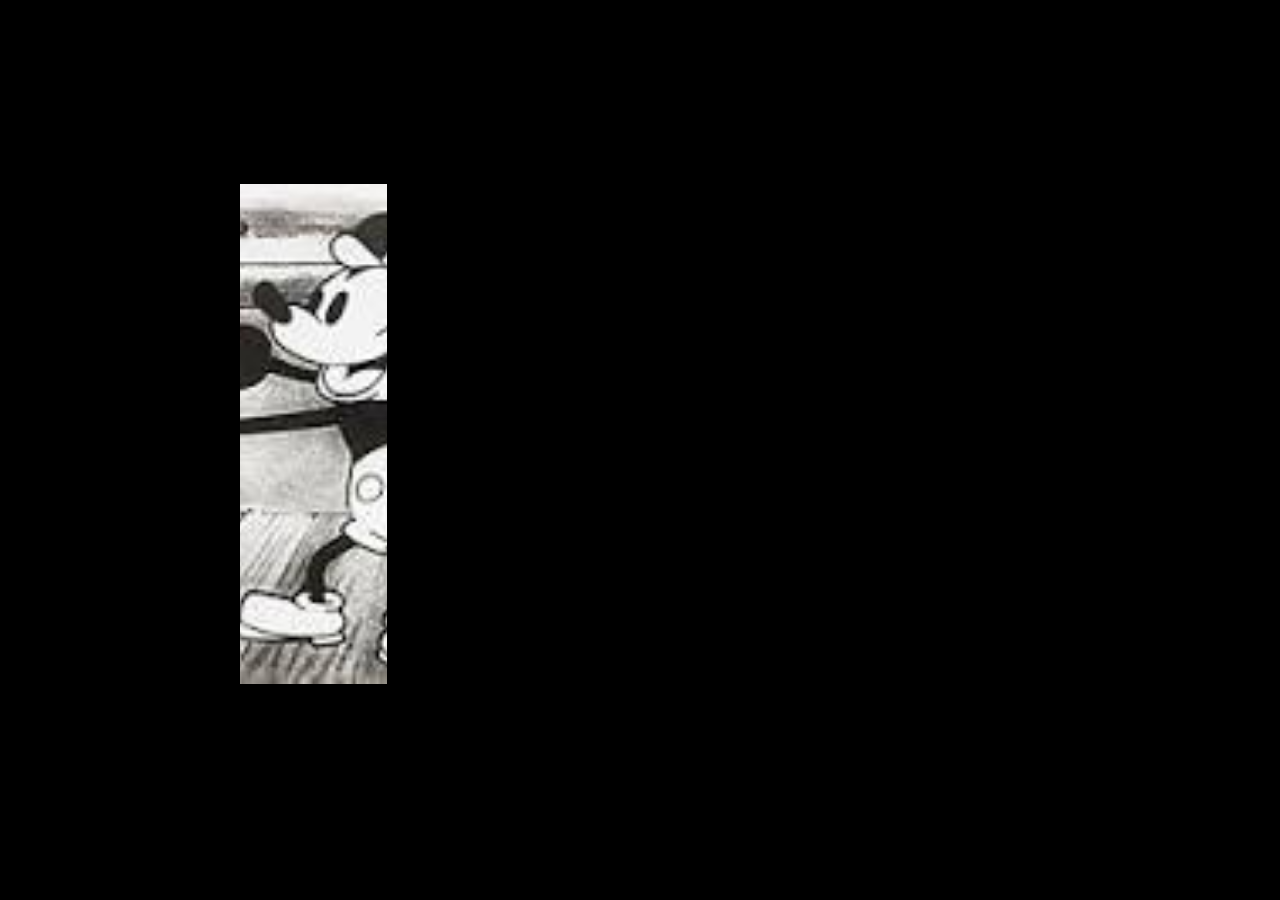
==== commit 7dc5822f: "real" ====
--- a/index.html
+++ b/index.html
@@ -1,101 +1,19 @@
-<!--THIS WEBSITE WAS MADE BY PRIME-->
-
-<!DOCTYPE html>
-<html lang="en">
-
-<head>
-  <meta charset="UTF-8">
-  <meta name="viewport" content="width=device-width, initial-scale=1.0">
-  <title>Withered Knights</title>
-  <!-- Favicon -->
-  <link rel="icon" href="resources/imgs/favicon.ico" type="image/x-icon" />
-  <!-- Font Awesome icons -->
-  <link rel="stylesheet" href="https://use.fontawesome.com/releases/v5.8.1/css/all.css">
-  <!-- Core theme CSS -->
-  <link rel="stylesheet" href="styles/styles.css">
-</head>
-
-<body>
-  <!-- Parallax Pixel Background Animation -->
-  <section class="animated-background"> Twitter
-    <div id="stars1"></div>
-    <div id="stars2"></div>
-    <div id="stars3"></div>
-  </section>
-  <!-- End of Parallax Pixel Background Animation --> PrimeTDMomega
-
-  <a id="profilePicture">
-    <img src="resources/imgs/nether-star.png" alt="Profile Picture">
-  </a>
-
-  <div id="userName">
-    WitheredKnights
-  </div>
-
-  <div id="links">
-    <a class="link" href="https://github.com/WitheredKnights/wither-bot" target="_blank">
-      <i>&nbsp;</i> Wither Bot
-    </a>
-    <a class="link" href="https://github.com/WitheredKnights/demos-client" target="_blank">
-      <i>&nbsp;</i> Demos Client
-    </a>
-    <a class="link" href="https://github.com/WitheredKnights/lunarCrack" target="_blank">
-      <i>&nbsp;</i> Lunar Crack
-    </a>
-    <a class="link" href="https://github.com/WitheredKnights/resourcePack-Tutorial" target="_blank">
-      <i>&nbsp;</i> ResourcePack Tutorial
-    </a>
-    <a class="link" href="https://github.com/WitheredKnights/badlionCrack" target="_blank">
-      <i>&nbsp;</i> Badlion Crack
-    </a>
-    <a class="link" href="https://github.com/WitheredKnights/WitheredKnights.github.io" target="_blank">
-      <i>&nbsp;</i> Website
-    </a>
-    <a class="link" href="https://github.com/WitheredKnights target="_blank">
-      <i>&nbsp;</i> More...
-    </a>
-  </div>
-
-  <div id="footer">
-    Made by • <a class="footer-spons" href="https://github.com/PrimeTDMomega/">prime#6679</a>
-  </div>
-
-
-
-
-
-
-
-
-
-
-  <article id="wrap">
-    <article id="lightings">
-        <section id="one">
-              <section id="two">
-                  <section id="three">
-                      <section id="four">
-                          <section id="five">
-                              
-                          </section>
-                      </section>
-                  </section>
-              </section>
-      </section>
-      </article>
-  </article>
-
-
-
-
-
-
-
-
-
-
-
-  
-</body>
-
+<!DOCTYPE html>
+<html lang="en">
+<head>
+    <meta charset="UTF-8">
+    <meta name="viewport" content="width=device-width, initial-scale=1.0">
+    <title>WitheredKnights</title>
+    <link type="text/css" rel="stylesheet" href="/css/index.css">
+</head>
+<body>
+    <div class="container">
+        <div class="box box-1" style="--img: url([data-uri]);" data-text="EvilHappy"></div>
+        <div class="box box-2" style="--img: url(https://raw.githubusercontent.com/PrimeTDMomega/primetdmomega/main/download.jpg);" data-text="steve10  "></div>
+        <div class="box box-3" style="--img: url(https://raw.githubusercontent.com/PrimeTDMomega/primetdmomega/main/avatar.png);" data-text="prime"></div>
+        <div class="box box-4" style="--img: url(https://images.fineartamerica.com/images/artworkimages/mediumlarge/1/duck-in-profile-robert-brown.jpg);" data-text="Thomas"></div>
+        <div class="box box-5" style="--img: url(https://cdn.discordapp.com/attachments/1009456925022367825/1201852037495803986/image.png?ex=65cb52ef&is=65b8ddef&hm=827b6f3a9f76ee9ad2e7a6853a7286cbea3aa5e4cab491b720da6ed596eecb35&);" data-text="Hami X"></div>
+    </div>
+</body>
+<script src="js/index.js"></script>
 </html>--- a/css/index.css
+++ b/css/index.css
@@ -0,0 +1,107 @@
+/* Import Google Font "Figtree" */
+@import url("https://fonts.googleapis.com/css2?family=Figtree&display=swap");
+
+/* Reset margin, padding, and box-sizing for all elements */
+* {
+  margin: 0;
+  padding: 0;
+  box-sizing: border-box;
+  font-family: "Figtree", sans-serif;
+}
+
+/* Center content and set minimum height and background for body */
+body {
+  display: grid;
+  place-content: center;
+  min-height: 100vh;
+  background: #000;
+}
+
+/* Remove underline for links */
+.redir {
+  text-decoration: none;
+}
+
+/* Style and position container for image boxes */
+.container {
+  position: relative;
+  display: grid;
+  grid-template-columns: 1fr 1fr 1fr 1fr 1fr;
+  gap: 1em;
+  width: 800px;
+  height: 500px;
+  transition: all 400ms;
+}
+
+/* Apply grayscale and opacity filter to image boxes on hover */
+.container:hover .box {
+  filter: grayscale(100%) opacity(24%);
+}
+
+/* Style and position image boxes */
+.box {
+  position: relative;
+  background: var(--img) center center;
+  background-size: cover;
+  transition: all 400ms;
+  display: flex;
+  justify-content: center;
+  align-items: center;
+}
+
+/* Remove grayscale and increase opacity for image boxes on hover */
+.container .box:hover {
+  filter: grayscale(0%) opacity(100%);
+}
+
+/* Adjust grid column layout for specific image boxes on hover */
+.container:has(.box-1:hover) {
+  grid-template-columns: 3fr 1fr 1fr 1fr 1fr;
+}
+
+.container:has(.box-2:hover) {
+  grid-template-columns: 1fr 3fr 1fr 1fr 1fr;
+}
+
+.container:has(.box-3:hover) {
+  grid-template-columns: 1fr 1fr 3fr 1fr 1fr;
+}
+
+.container:has(.box-4:hover) {
+  grid-template-columns: 1fr 1fr 1fr 3fr 1fr;
+}
+
+.container:has(.box-5:hover) {
+  grid-template-columns: 1fr 1fr 1fr 1fr 3fr;
+}
+
+/* Apply vertical translation to odd and even image boxes */
+.box:nth-child(odd) {
+  transform: translateY(-16px);
+}
+
+.box:nth-child(even) {
+  transform: translateY(16px);
+}
+
+/* Style and position text overlay for image boxes */
+.box::after {
+  content: attr(data-text);
+  position: absolute;
+  bottom: 20px;
+  background: #000;
+  color: #fff;
+  padding: 10px 10px 10px 14px;
+  letter-spacing: 4px;
+  text-transform: uppercase;
+  transform: translateY(60px);
+  opacity: 0;
+  transition: all 400ms;
+}
+
+/* Display text overlay on hover and adjust timing */
+.box:hover::after {
+  transform: translateY(0);
+  opacity: 1;
+  transition-delay: 400ms;
+}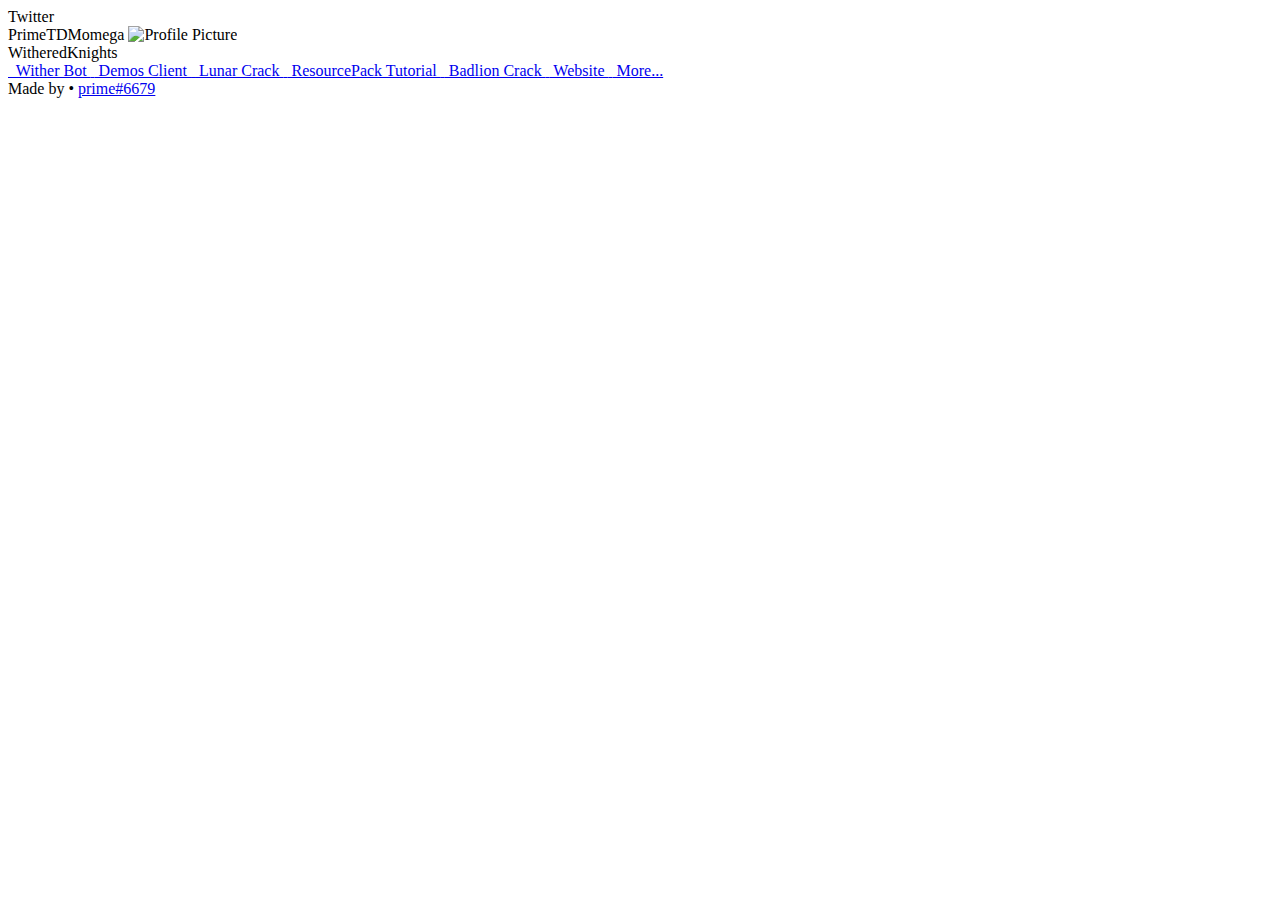
==== commit 900f6a72: "Update index.html" ====
--- a/index.html
+++ b/index.html
@@ -1,19 +1,101 @@
-<!DOCTYPE html>
-<html lang="en">
-<head>
-    <meta charset="UTF-8">
-    <meta name="viewport" content="width=device-width, initial-scale=1.0">
-    <title>WitheredKnights</title>
-    <link type="text/css" rel="stylesheet" href="/css/index.css">
-</head>
-<body>
-    <div class="container">
-        <div class="box box-1" style="--img: url([data-uri]);" data-text="EvilHappy"></div>
-        <div class="box box-2" style="--img: url(https://raw.githubusercontent.com/PrimeTDMomega/primetdmomega/main/download.jpg);" data-text="steve10  "></div>
-        <div class="box box-3" style="--img: url(https://raw.githubusercontent.com/PrimeTDMomega/primetdmomega/main/avatar.png);" data-text="prime"></div>
-        <div class="box box-4" style="--img: url(https://images.fineartamerica.com/images/artworkimages/mediumlarge/1/duck-in-profile-robert-brown.jpg);" data-text="Thomas"></div>
-        <div class="box box-5" style="--img: url(https://cdn.discordapp.com/attachments/1009456925022367825/1201852037495803986/image.png?ex=65cb52ef&is=65b8ddef&hm=827b6f3a9f76ee9ad2e7a6853a7286cbea3aa5e4cab491b720da6ed596eecb35&);" data-text="Hami X"></div>
-    </div>
-</body>
-<script src="js/index.js"></script>
-</html>+<!--THIS WEBSITE WAS MADE BY primetdm@discord-->
+
+<!DOCTYPE html>
+<html lang="en">
+
+<head>
+  <meta charset="UTF-8">
+  <meta name="viewport" content="width=device-width, initial-scale=1.0">
+  <title>Withered Knights</title>
+  <!-- Favicon -->
+  <link rel="icon" href="resources/imgs/favicon.ico" type="image/x-icon" />
+  <!-- Font Awesome icons -->
+  <link rel="stylesheet" href="https://use.fontawesome.com/releases/v5.8.1/css/all.css">
+  <!-- Core theme CSS -->
+  <link rel="stylesheet" href="styles/styles.css">
+</head>
+
+<body>
+  <!-- Parallax Pixel Background Animation -->
+  <section class="animated-background"> Twitter
+    <div id="stars1"></div>
+    <div id="stars2"></div>
+    <div id="stars3"></div>
+  </section>
+  <!-- End of Parallax Pixel Background Animation --> PrimeTDMomega
+
+  <a id="profilePicture">
+    <img src="/resources/imgs/logo-mascot.jpg" alt="Profile Picture">
+  </a>
+
+  <div id="userName">
+    WitheredKnights
+  </div>
+
+  <div id="links">
+    <a class="link" href="https://github.com/WitheredKnights/witherBot-public" target="_blank">
+      <i>&nbsp;</i> Wither Bot
+    </a>
+    <a class="link" href="https://github.com/WitheredKnights/demos-client" target="_blank">
+      <i>&nbsp;</i> Demos Client
+    </a>
+    <a class="link" href="https://github.com/WitheredKnights/lunarCrack" target="_blank">
+      <i>&nbsp;</i> Lunar Crack
+    </a>
+    <a class="link" href="https://github.com/WitheredKnights/resourcePack-Tutorial" target="_blank">
+      <i>&nbsp;</i> ResourcePack Tutorial
+    </a>
+    <a class="link" href="https://github.com/WitheredKnights/badlionCrack" target="_blank">
+      <i>&nbsp;</i> Badlion Crack
+    </a>
+    <a class="link" href="https://github.com/WitheredKnights/WitheredKnights.github.io" target="_blank">
+      <i>&nbsp;</i> Website
+    </a>
+    <a class="link" href="https://github.com/WitheredKnights target="_blank">
+      <i>&nbsp;</i> More...
+    </a>
+  </div>
+
+  <div id="footer">
+    Made by • <a class="footer-spons" href="https://github.com/PrimeTDMomega/">prime#6679</a>
+  </div>
+
+
+
+
+
+
+
+
+
+
+  <article id="wrap">
+    <article id="lightings">
+        <section id="one">
+              <section id="two">
+                  <section id="three">
+                      <section id="four">
+                          <section id="five">
+                              
+                          </section>
+                      </section>
+                  </section>
+              </section>
+      </section>
+      </article>
+  </article>
+
+
+
+
+
+
+
+
+
+
+
+  
+</body>
+
+</html>
